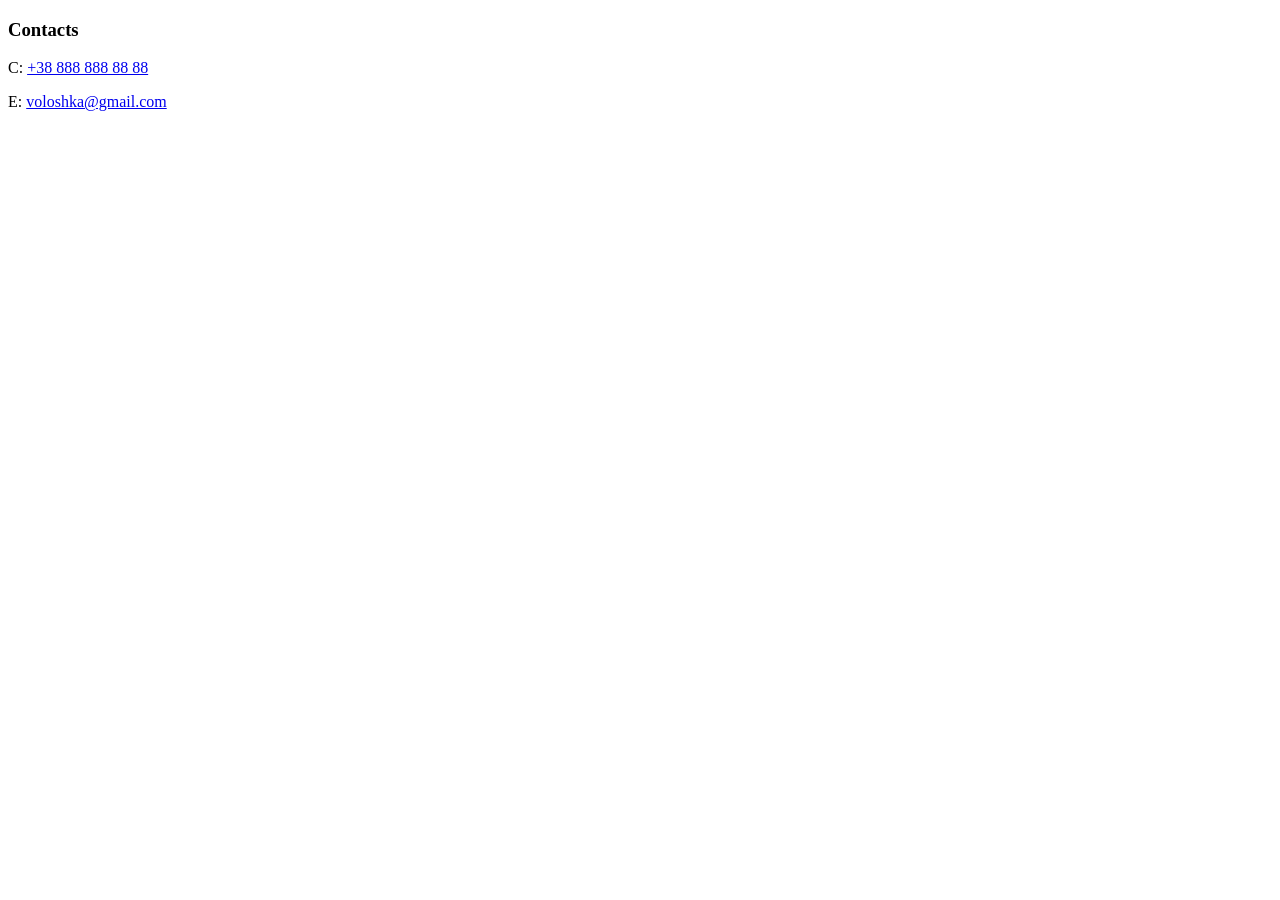
==== pages/contact.html @ 7b0d0252 "competed homework" ====
<!DOCTYPE html>
<html lang="en">

<head>
    <meta charset="UTF-8">
    <meta name="viewport" content="width=device-width, initial-scale=1.0">
    <title>Contacts</title>
</head>

<body>
    <div class="contacts-container">
        <h3 class="contacts-title">Contacts</h3>
        <p class="contacts-item"> <span class="contacts-type">C:</span>
            <a class="contacts-link" href="tel:+388888888888">+38 888 888 88 88</a>
        </p>
        <p class="contacts-item"> <span class="contacts-type">E:</span>
            <a class="contacts-link" href="voloshka@gmail.com">voloshka@gmail.com</a>
        </p>
    </div>
</body>

</html>
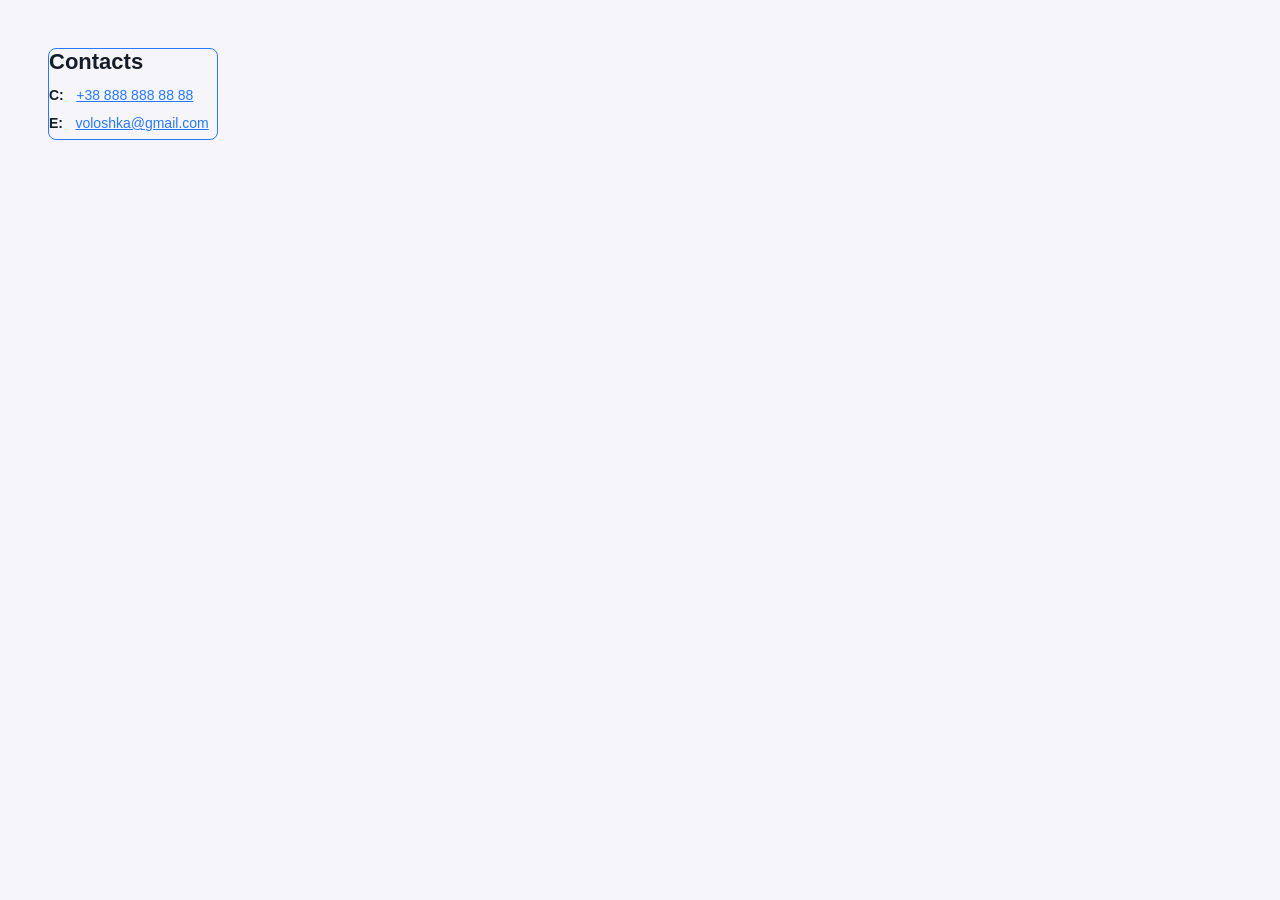
==== commit ab8cf1e4: "finished homework" ====
--- a/pages/contact.html
+++ b/pages/contact.html
@@ -4,6 +4,7 @@
 <head>
     <meta charset="UTF-8">
     <meta name="viewport" content="width=device-width, initial-scale=1.0">
+    <link rel="stylesheet" href="../css/styles.css">
     <title>Contacts</title>
 </head>
 
--- a/css/styles.css
+++ b/css/styles.css
@@ -0,0 +1,268 @@
+body {
+  background: #f6f6fa;
+  padding-left: 40px;
+  padding-top: 40px;
+  padding-bottom: 40px;
+  padding-right: 40px;
+  font-family: "Montserrat", sans-serif;
+}
+
+ol,
+ul {
+  margin-top: 0px;
+  margin-bottom: 0px;
+}
+
+.wrapper {
+  background: #fff;
+  display: flex;
+  flex-direction: row-reverse;
+  width: 1200px;
+  margin: 0 auto;
+}
+
+.main-content {
+  padding-left: 88px;
+  padding-top: 80px;
+  padding-right: 40px;
+  padding-bottom: 80px;
+  box-sizing: border-box;
+}
+
+.sidebar {
+  background: #e0ebfe;
+  padding-top: 40px;
+  padding-bottom: 40px;
+  box-sizing: border-box;
+  width: 370px;
+}
+
+.sidebar-content {
+  padding-left: 40px;
+  padding-top: 40px;
+  padding-right: 40px;
+  box-sizing: border-box;
+}
+
+.contacts-title {
+  color: #161d2a;
+  font-size: 22px;
+  font-weight: 700;
+  line-height: normal;
+  margin-top: 0;
+  margin-bottom: 8px;
+}
+
+.contacts-type {
+  color: #161d2a;
+  font-size: 14px;
+  font-weight: 700;
+  line-height: 24px;
+  margin-right: 8px;
+}
+
+.contacts-link {
+  color: #2979ff;
+  font-size: 14px;
+  font-weight: 400;
+  line-height: 24px;
+  margin-right: 8px;
+  text-decoration: underline;
+}
+
+.contacts-item {
+  margin-top: 0px;
+  margin-bottom: 4px;
+}
+
+.contacts-container {
+  margin-bottom: 40px;
+  border: 1px solid #2979ff;
+  border-radius: 8px;
+  display: inline-block;
+}
+
+.skills-container {
+  margin-bottom: 40px;
+}
+
+.skills-title {
+  color: #161d2a;
+  font-size: 22px;
+  font-weight: 700;
+  line-height: normal;
+  margin-bottom: 8px;
+  margin-top: 0;
+}
+
+.skills-list {
+  padding-left: 16px;
+}
+
+.skills-list-item {
+  color: #161d2a;
+  font-size: 14px;
+  font-weight: 400;
+  line-height: 24px;
+}
+
+.my-profession {
+  color: #000;
+  font-size: 14px;
+  font-weight: 700;
+  line-height: 17px;
+  margin-top: 0px;
+  margin-bottom: 8px;
+}
+
+.my-name {
+  color: #000;
+  font-size: 45px;
+  font-weight: 700;
+  line-height: 55px;
+  margin-top: 0px;
+  margin-bottom: 12px;
+}
+
+.my-descr {
+  color: #595959;
+  font-size: 14px;
+  font-weight: 400;
+  line-height: 24px;
+}
+
+.my-info {
+  margin-bottom: 40px;
+}
+
+.my-projects-title {
+  color: #000;
+  font-size: 22px;
+  font-weight: 700;
+  line-height: 27px;
+  margin-top: 0px;
+  margin-bottom: 8px;
+}
+
+.my-project-item {
+  color: #000;
+  font-size: 14px;
+  font-weight: 700;
+  line-height: 24px;
+}
+
+.my-projects-list {
+  padding-left: 16px;
+}
+
+.my-project-item-link {
+  color: #005fff;
+  font-size: 14px;
+  font-weight: 400;
+  line-height: 24px;
+  text-decoration-line: underline;
+}
+
+.my-project-item-tech {
+  color: #595959;
+  font-size: 14px;
+  font-weight: 400;
+  line-height: 24px;
+}
+
+.my-projects-container {
+  margin-bottom: 40px;
+}
+
+.work-experience-container {
+  margin-bottom: 12px;
+}
+
+.work-experience-title {
+  color: #000;
+  font-size: 22px;
+  font-weight: 700;
+  line-height: 27px;
+  margin-top: 0px;
+  margin-bottom: 8px;
+}
+
+.work-experience-company {
+  color: #000;
+  font-size: 16px;
+  font-weight: 700;
+  line-height: 20px;
+  margin-top: 0px;
+  margin-bottom: 12px;
+}
+
+.company-name {
+  color: #6d9bf5;
+}
+
+.work-experience-period {
+  color: #a8a8a8;
+  font-size: 12px;
+  font-weight: 400;
+  line-height: 15px;
+  margin-bottom: 8px;
+}
+
+.work-experience-period-separator {
+  color: #000;
+}
+
+.work-experience-duties-list {
+  padding-left: 16px;
+}
+
+.work-experience-duties-item {
+  color: #595959;
+  font-size: 14px;
+  line-height: 24px;
+}
+
+.my-education {
+  margin-top: 0px;
+  margin-bottom: 40px;
+}
+.education {
+  font-weight: 700;
+  font-size: 22px;
+  color: #000;
+}
+
+.company-name {
+  margin-bottom: 8px;
+  margin-top: 0px;
+}
+
+.work-experience-period {
+  margin-bottom: 8px;
+  margin-top: 0px;
+}
+
+.education-university {
+  color: #6d9bf5;
+  font-weight: 700;
+  font-size: 16px;
+  margin-bottom: 8px;
+  margin-top: 0px;
+}
+
+.education-faculty {
+  margin-bottom: 8px;
+  margin-top: 0px;
+}
+
+.education-title {
+  margin-top: 0px;
+  margin-bottom: 8px;
+}
+
+.avatar {
+  width: 600px;
+  height: 800px;
+  border-radius: 50%;
+  border: 2px solid #2979ff;
+}
